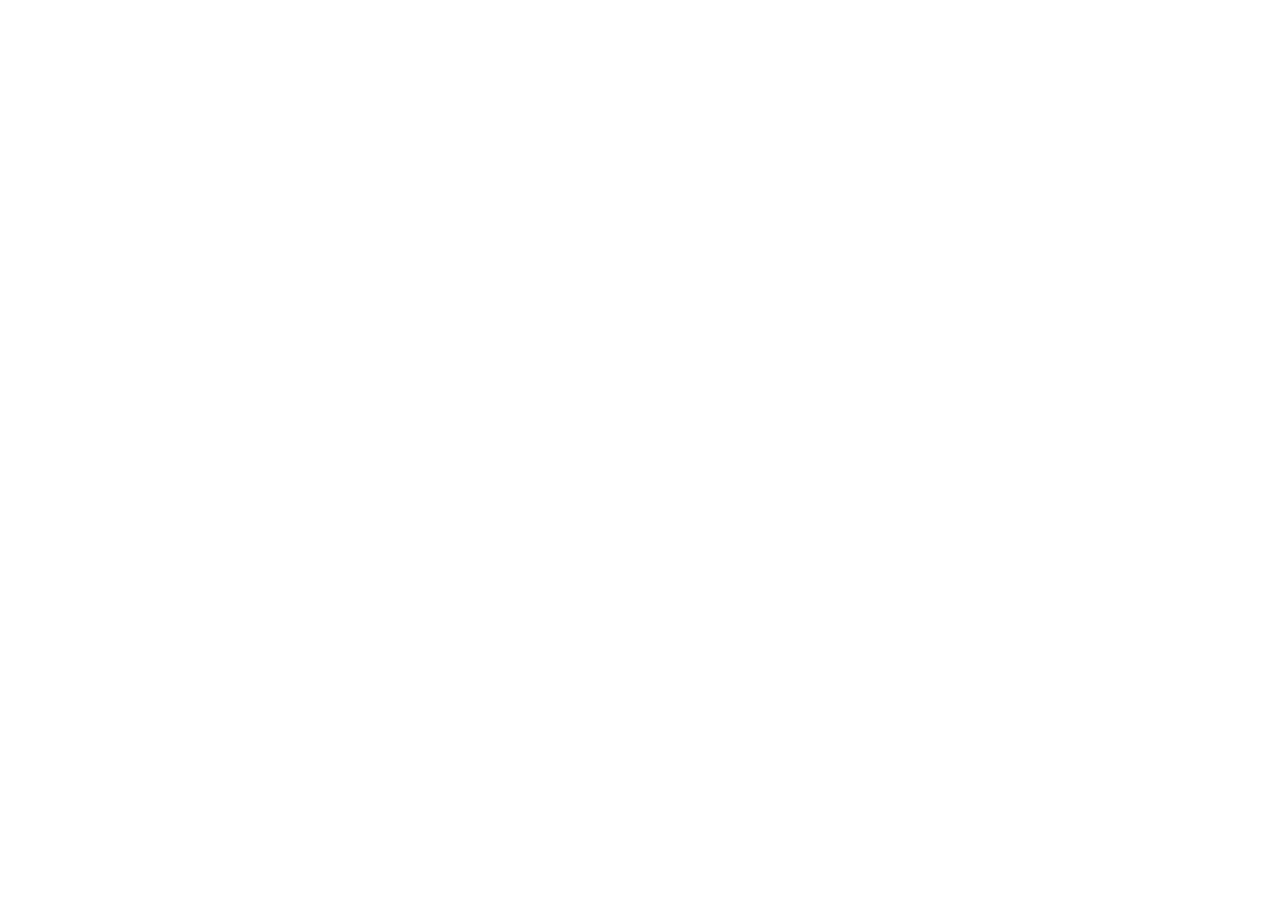
==== beta/index.html @ 8f597261 "Import of Tox-XStarWake/WakeTV" ====
<!DOCTYPE html>
<html lang="en">
    <head>
        <meta charset="utf-8">
        <meta name="viewport" content="width=device-width, initial-scale=1">

        <title>WakeTV Team Viewer</title>
        <meta name="description" content="Viewer to help provide support for WakeTV Stream Team Members">
        <meta name="author" content="Twitter: @Toxic__Salt">
        <link rel="shortcut icon" href="img/WakeTV_icon.ico">

        <link rel="stylesheet" href="https://www.xstarwake.org/css/beta.css">

        <!-- <script type="module" src="js/viewer.js"></script> -->
        <script type="text/javascript" src="https://www.xstarwake.org/js/beta.js"></script>
        <script type="text/javascript" src="https://embed.twitch.tv/embed/v1.js"></script>

        <script>
            if (location.protocol != "https:") {
              location.href =
                "https:" +
                window.location.href.substring(window.location.protocol.length);
            }
        </script>

        <!-- <script src="http://www.xstarwake.org/js/ga-optout.js" type="text/javascript"></script> -->

    </head>

    <body>

      <script type="text/javascript" src="https://ajax.googleapis.com/ajax/libs/jquery/1.6.0/jquery.min.js"></script>
      <script type="text/javascript">
      $(function(){
          $('#xstarwake-button').click(function(){ 
              if(!$('#xstarwake_iframe').length) {
                      $('#xstarwake-player').html('<iframe id="xstarwake_iframe" src="https://www.twitch.tv/embed/xstarwake/chat?parent=www.xstarwake.org" width="340" height="400"></iframe>');
              }
          });   
      });
      </script>
       
      <div id="xstarwake-player">
        <button type="button" id="xstarwake-button" onclick="xstarwake_chat()">XStarWake Chat</button>
      </div>

      <script>
        var xstarwakeoptions = {
          channel: "xqcow",
          width: 340,
          height: 400,
          layout: "video-with-chat",
          theme: "dark",
          parent: [
            "glitch.com",
            "xstarwake.org",
            "www.xstarwake.org",
            "www-xstarwake-org.glitch.me",
            "localhost",
          ],
        };
      
        var xstarwakeplayer = new Twitch.Player("xstarwake-player", xstarwakeoptions);
        xstarwakeplayer.addEventListener(Twitch.Player.READY, xstarwakeinitiate)
        xstarwakeembed.addEventListener(Twitch.Player.VIDEO_READY, xstarwakeinitiate)
    
        function xstarwakeinitiate() {
          xstarwakeplayer.addEventListener(Twitch.Player.ONLINE, xstarwakeOnline);
          xstarwakeplayer.addEventListener(Twitch.Player.OFFLINE, xstarwakeOffline);
          xstarwakeplayer.removeEventListener(Twitch.Player.READY, xstarwakeinitiate);
        }
    
        function xstarwakeOnline() {
          document.getElementById("xstarwake-player").classList.remove('hide');
          document.getElementById("xstarwake-player").classList.add('show');
          xstarwakeplayer.removeEventListener(Twitch.Player.ONLINE, xstarwakeOnline);
          xstarwakeplayer.addEventListener(Twitch.Player.OFFLINE, xstarwakeOffline);
          xstarwakeplayer.setMuted(false);
        }
    
        function xstarwakeOffline() {
          document.getElementById("xstarwake-player").classList.add('hide');
          document.getElementById("xstarwake-player").classList.remove('show');
          xstarwakeplayer.removeEventListener(Twitch.Player.OFFLINE, xstarwakeOffline);
          xstarwakeplayer.addEventListener(Twitch.Player.ONLINE, xstarwakeOnline);
          xstarwakeplayer.setMuted(true);
        }

      </script>

<div id="toxic__salt-player"></div>

      <script>
        var toxic__saltoptions = {
          channel: "toxic__salt",
          width: 340,
          height: 400,
          layout: "video-with-chat",
          theme: "dark",
          parent: [
            "glitch.com",
            "xstarwake.org",
            "www.xstarwake.org",
            "www-xstarwake-org.glitch.me",
            "localhost",
          ],
        };
      
        var toxic__saltplayer = new Twitch.Player("toxic__salt-player", toxic__saltoptions);
        toxic__saltplayer.addEventListener(Twitch.Player.READY, toxic__saltinitiate)
        toxic__saltembed.addEventListener(Twitch.Player.VIDEO_READY, toxic__saltinitiate)
    
        function toxic__saltinitiate() {
          toxic__saltplayer.addEventListener(Twitch.Player.ONLINE, toxic__saltOnline);
          toxic__saltplayer.addEventListener(Twitch.Player.OFFLINE, toxic__saltOffline);
          toxic__saltplayer.removeEventListener(Twitch.Player.READY, toxic__saltinitiate);
        }
    
        function toxic__saltOnline() {
          document.getElementById("toxic__salt-player").classList.remove('hide');
          document.getElementById("toxic__salt-player").classList.add('show');
          toxic__saltplayer.removeEventListener(Twitch.Player.ONLINE, toxic__saltOnline);
          toxic__saltplayer.addEventListener(Twitch.Player.OFFLINE, toxic__saltOffline);
          toxic__saltplayer.setMuted(false);
        }
    
        function toxic__saltOffline() {
          document.getElementById("toxic__salt-player").classList.add('hide');
          document.getElementById("toxic__salt-player").classList.remove('show');
          toxic__saltplayer.removeEventListener(Twitch.Player.OFFLINE, toxic__saltOffline);
          toxic__saltplayer.addEventListener(Twitch.Player.ONLINE, toxic__saltOnline);
          toxic__saltplayer.setMuted(true);
        }

      </script>

<div id="spacemages-player"></div>

      <script>
        var spacemagesoptions = {
          channel: "spacemages",
          width: 340,
          height: 400,
          layout: "video-with-chat",
          theme: "dark",
          parent: [
            "glitch.com",
            "xstarwake.org",
            "www.xstarwake.org",
            "www-xstarwake-org.glitch.me",
            "localhost",
          ],
        };
      
        var spacemagesplayer = new Twitch.Player("spacemages-player", spacemagesoptions);
        spacemagesplayer.addEventListener(Twitch.Player.READY, spacemagesinitiate)
        spacemagesembed.addEventListener(Twitch.Player.VIDEO_READY, spacemagesinitiate)
    
        function spacemagesinitiate() {
          spacemagesplayer.addEventListener(Twitch.Player.ONLINE, spacemagesOnline);
          spacemagesplayer.addEventListener(Twitch.Player.OFFLINE, spacemagesOffline);
          spacemagesplayer.removeEventListener(Twitch.Player.READY, spacemagesinitiate);
        }
    
        function spacemagesOnline() {
          document.getElementById("spacemages-player").classList.remove('hide');
          document.getElementById("spacemages-player").classList.add('show');
          spacemagesplayer.removeEventListener(Twitch.Player.ONLINE, spacemagesOnline);
          spacemagesplayer.addEventListener(Twitch.Player.OFFLINE, spacemagesOffline);
          spacemagesplayer.setMuted(false);
        }
    
        function spacemagesOffline() {
          document.getElementById("spacemages-player").classList.add('hide');
          document.getElementById("spacemages-player").classList.remove('show');
          spacemagesplayer.removeEventListener(Twitch.Player.OFFLINE, spacemagesOffline);
          spacemagesplayer.addEventListener(Twitch.Player.ONLINE, spacemagesOnline);
          spacemagesplayer.setMuted(true);
        }

      </script>

<div id="chefduckie-player"></div>

      <script>
        var chefduckieoptions = {
          channel: "chefduckie",
          width: 340,
          height: 400,
          layout: "video-with-chat",
          theme: "dark",
          parent: [
            "glitch.com",
            "xstarwake.org",
            "www.xstarwake.org",
            "www-xstarwake-org.glitch.me",
            "localhost",
          ],
        };
      
        var chefduckieplayer = new Twitch.Player("chefduckie-player", chefduckieoptions);
        chefduckieplayer.addEventListener(Twitch.Player.READY, chefduckieinitiate)
        chefduckieembed.addEventListener(Twitch.Player.VIDEO_READY, chefduckieinitiate)
    
        function chefduckieinitiate() {
          chefduckieplayer.addEventListener(Twitch.Player.ONLINE, chefduckieOnline);
          chefduckieplayer.addEventListener(Twitch.Player.OFFLINE, chefduckieOffline);
          chefduckieplayer.removeEventListener(Twitch.Player.READY, chefduckieinitiate);
        }
    
        function chefduckieOnline() {
          document.getElementById("chefduckie-player").classList.remove('hide');
          document.getElementById("chefduckie-player").classList.add('show');
          chefduckieplayer.removeEventListener(Twitch.Player.ONLINE, chefduckieOnline);
          chefduckieplayer.addEventListener(Twitch.Player.OFFLINE, chefduckieOffline);
          chefduckieplayer.setMuted(false);
        }
    
        function chefduckieOffline() {
          document.getElementById("chefduckie-player").classList.add('hide');
          document.getElementById("chefduckie-player").classList.remove('show');
          chefduckieplayer.removeEventListener(Twitch.Player.OFFLINE, chefduckieOffline);
          chefduckieplayer.addEventListener(Twitch.Player.ONLINE, chefduckieOnline);
          chefduckieplayer.setMuted(true);
        }

      </script>

<div id="deadinthescene-player"></div>

<script>
  var deadinthesceneoptions = {
    channel: "deadinthescene",
    width: 340,
    height: 400,
    layout: "video-with-chat",
    theme: "dark",
    parent: [
      "glitch.com",
      "xstarwake.org",
      "www.xstarwake.org",
      "www-xstarwake-org.glitch.me",
      "localhost",
    ],
  };

  var deadinthesceneplayer = new Twitch.Player("deadinthescene-player", deadinthesceneoptions);
  deadinthesceneplayer.addEventListener(Twitch.Player.READY, deadinthesceneinitiate)
  deadinthesceneembed.addEventListener(Twitch.Player.VIDEO_READY, deadinthesceneinitiate)

  function deadinthesceneinitiate() {
    deadinthesceneplayer.addEventListener(Twitch.Player.ONLINE, deadinthesceneOnline);
    deadinthesceneplayer.addEventListener(Twitch.Player.OFFLINE, deadinthesceneOffline);
    deadinthesceneplayer.removeEventListener(Twitch.Player.READY, deadinthesceneinitiate);
  }

  function deadinthesceneOnline() {
    document.getElementById("deadinthescene-player").classList.remove('hide');
    document.getElementById("deadinthescene-player").classList.add('show');
    deadinthesceneplayer.removeEventListener(Twitch.Player.ONLINE, deadinthesceneOnline);
    deadinthesceneplayer.addEventListener(Twitch.Player.OFFLINE, deadinthesceneOffline);
    deadinthesceneplayer.setMuted(false);
  }

  function deadinthesceneOffline() {
    document.getElementById("deadinthescene-player").classList.add('hide');
    document.getElementById("deadinthescene-player").classList.remove('show');
    deadinthesceneplayer.removeEventListener(Twitch.Player.OFFLINE, deadinthesceneOffline);
    deadinthesceneplayer.addEventListener(Twitch.Player.ONLINE, deadinthesceneOnline);
    deadinthesceneplayer.setMuted(true);
  }

</script>

<div id="doubleknees-player"></div>

<script>
  var doublekneesoptions = {
    channel: "doubleknees",
    width: 340,
    height: 400,
    layout: "video-with-chat",
    theme: "dark",
    parent: [
      "glitch.com",
      "xstarwake.org",
      "www.xstarwake.org",
      "www-xstarwake-org.glitch.me",
      "localhost",
    ],
  };

  var doublekneesplayer = new Twitch.Player("doubleknees-player", doublekneesoptions);
  doublekneesplayer.addEventListener(Twitch.Player.READY, doublekneesinitiate)
  doublekneesembed.addEventListener(Twitch.Player.VIDEO_READY, doublekneesinitiate)

  function doublekneesinitiate() {
    doublekneesplayer.addEventListener(Twitch.Player.ONLINE, doublekneesOnline);
    doublekneesplayer.addEventListener(Twitch.Player.OFFLINE, doublekneesOffline);
    doublekneesplayer.removeEventListener(Twitch.Player.READY, doublekneesinitiate);
  }

  function doublekneesOnline() {
    document.getElementById("doubleknees-player").classList.remove('hide');
    document.getElementById("doubleknees-player").classList.add('show');
    doublekneesplayer.removeEventListener(Twitch.Player.ONLINE, doublekneesOnline);
    doublekneesplayer.addEventListener(Twitch.Player.OFFLINE, doublekneesOffline);
    doublekneesplayer.setMuted(false);
  }

  function doublekneesOffline() {
    document.getElementById("doubleknees-player").classList.add('hide');
    document.getElementById("doubleknees-player").classList.remove('show');
    doublekneesplayer.removeEventListener(Twitch.Player.OFFLINE, doublekneesOffline);
    doublekneesplayer.addEventListener(Twitch.Player.ONLINE, doublekneesOnline);
    doublekneesplayer.setMuted(true);
  }

</script>

<div id="fearsumbeard-player"></div>

<script>
  var fearsumbeardoptions = {
    channel: "fearsumbeard",
    width: 340,
    height: 400,
    layout: "video-with-chat",
    theme: "dark",
    parent: [
      "glitch.com",
      "xstarwake.org",
      "www.xstarwake.org",
      "www-xstarwake-org.glitch.me",
      "localhost",
    ],
  };

  var fearsumbeardplayer = new Twitch.Player("fearsumbeard-player", fearsumbeardoptions);
  fearsumbeardplayer.addEventListener(Twitch.Player.READY, fearsumbeardinitiate)
  fearsumbeardembed.addEventListener(Twitch.Player.VIDEO_READY, fearsumbeardinitiate)

  function fearsumbeardinitiate() {
    fearsumbeardplayer.addEventListener(Twitch.Player.ONLINE, fearsumbeardOnline);
    fearsumbeardplayer.addEventListener(Twitch.Player.OFFLINE, fearsumbeardOffline);
    fearsumbeardplayer.removeEventListener(Twitch.Player.READY, fearsumbeardinitiate);
  }

  function fearsumbeardOnline() {
    document.getElementById("fearsumbeard-player").classList.remove('hide');
    document.getElementById("fearsumbeard-player").classList.add('show');
    fearsumbeardplayer.removeEventListener(Twitch.Player.ONLINE, fearsumbeardOnline);
    fearsumbeardplayer.addEventListener(Twitch.Player.OFFLINE, fearsumbeardOffline);
    fearsumbeardplayer.setMuted(false);
  }

  function fearsumbeardOffline() {
    document.getElementById("fearsumbeard-player").classList.add('hide');
    document.getElementById("fearsumbeard-player").classList.remove('show');
    fearsumbeardplayer.removeEventListener(Twitch.Player.OFFLINE, fearsumbeardOffline);
    fearsumbeardplayer.addEventListener(Twitch.Player.ONLINE, fearsumbeardOnline);
    fearsumbeardplayer.setMuted(true);
  }

</script>


    </body>
</html>
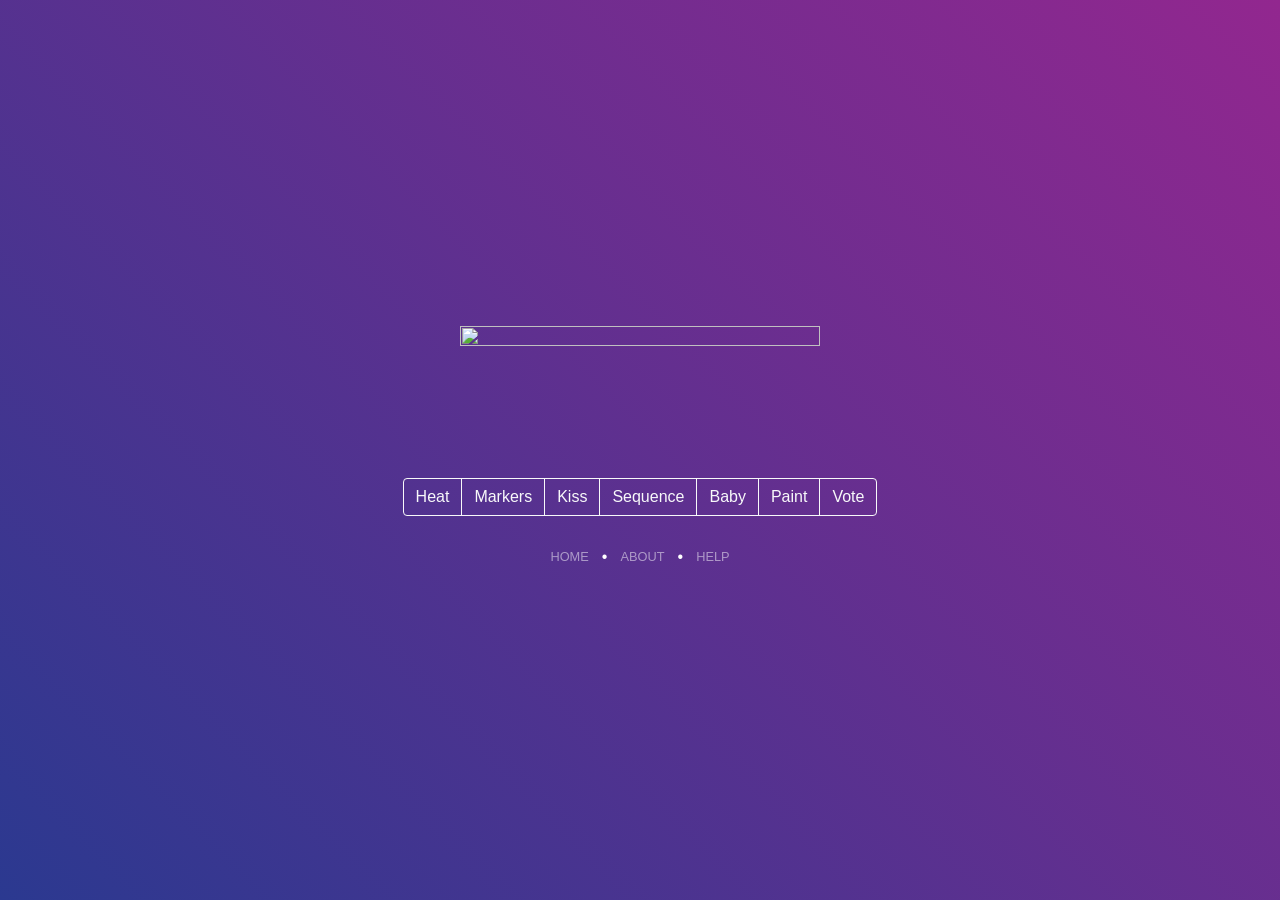
==== commit 5a73907e: "Update index.html" ====
--- a/beta/index.html
+++ b/beta/index.html
@@ -1,369 +1,107 @@
-<!DOCTYPE html>
+<!doctype html>
 <html lang="en">
-    <head>
-        <meta charset="utf-8">
-        <meta name="viewport" content="width=device-width, initial-scale=1">
 
-        <title>WakeTV Team Viewer</title>
-        <meta name="description" content="Viewer to help provide support for WakeTV Stream Team Members">
-        <meta name="author" content="Twitter: @Toxic__Salt">
-        <link rel="shortcut icon" href="img/WakeTV_icon.ico">
+<head>
 
-        <link rel="stylesheet" href="https://www.xstarwake.org/css/beta.css">
+    <meta charset="utf-8">
+    <meta name="viewport" content="width=device-width, initial-scale=1, shrink-to-fit=no">
 
-        <!-- <script type="module" src="js/viewer.js"></script> -->
-        <script type="text/javascript" src="https://www.xstarwake.org/js/beta.js"></script>
-        <script type="text/javascript" src="https://embed.twitch.tv/embed/v1.js"></script>
+    <link rel="stylesheet" href="https://stackpath.bootstrapcdn.com/bootstrap/4.3.0/css/bootstrap.min.css"
+        integrity="sha384-PDle/QlgIONtM1aqA2Qemk5gPOE7wFq8+Em+G/hmo5Iq0CCmYZLv3fVRDJ4MMwEA" crossorigin="anonymous">
 
-        <script>
-            if (location.protocol != "https:") {
-              location.href =
-                "https:" +
-                window.location.href.substring(window.location.protocol.length);
-            }
-        </script>
-
-        <!-- <script src="http://www.xstarwake.org/js/ga-optout.js" type="text/javascript"></script> -->
-
-    </head>
-
-    <body>
-
-      <script type="text/javascript" src="https://ajax.googleapis.com/ajax/libs/jquery/1.6.0/jquery.min.js"></script>
-      <script type="text/javascript">
-      $(function(){
-          $('#xstarwake-button').click(function(){ 
-              if(!$('#xstarwake_iframe').length) {
-                      $('#xstarwake-player').html('<iframe id="xstarwake_iframe" src="https://www.twitch.tv/embed/xstarwake/chat?parent=www.xstarwake.org" width="340" height="400"></iframe>');
-              }
-          });   
-      });
-      </script>
-       
-      <div id="xstarwake-player">
-        <button type="button" id="xstarwake-button" onclick="xstarwake_chat()">XStarWake Chat</button>
-      </div>
-
-      <script>
-        var xstarwakeoptions = {
-          channel: "xqcow",
-          width: 340,
-          height: 400,
-          layout: "video-with-chat",
-          theme: "dark",
-          parent: [
-            "glitch.com",
-            "xstarwake.org",
-            "www.xstarwake.org",
-            "www-xstarwake-org.glitch.me",
-            "localhost",
-          ],
-        };
-      
-        var xstarwakeplayer = new Twitch.Player("xstarwake-player", xstarwakeoptions);
-        xstarwakeplayer.addEventListener(Twitch.Player.READY, xstarwakeinitiate)
-        xstarwakeembed.addEventListener(Twitch.Player.VIDEO_READY, xstarwakeinitiate)
-    
-        function xstarwakeinitiate() {
-          xstarwakeplayer.addEventListener(Twitch.Player.ONLINE, xstarwakeOnline);
-          xstarwakeplayer.addEventListener(Twitch.Player.OFFLINE, xstarwakeOffline);
-          xstarwakeplayer.removeEventListener(Twitch.Player.READY, xstarwakeinitiate);
-        }
-    
-        function xstarwakeOnline() {
-          document.getElementById("xstarwake-player").classList.remove('hide');
-          document.getElementById("xstarwake-player").classList.add('show');
-          xstarwakeplayer.removeEventListener(Twitch.Player.ONLINE, xstarwakeOnline);
-          xstarwakeplayer.addEventListener(Twitch.Player.OFFLINE, xstarwakeOffline);
-          xstarwakeplayer.setMuted(false);
-        }
-    
-        function xstarwakeOffline() {
-          document.getElementById("xstarwake-player").classList.add('hide');
-          document.getElementById("xstarwake-player").classList.remove('show');
-          xstarwakeplayer.removeEventListener(Twitch.Player.OFFLINE, xstarwakeOffline);
-          xstarwakeplayer.addEventListener(Twitch.Player.ONLINE, xstarwakeOnline);
-          xstarwakeplayer.setMuted(true);
+    <style>
+        body,
+        html {
+            background: #2b3990;
+            background: linear-gradient(45deg, #2b3990 0%, #92278f 100%);
+            height: 100%;
         }
 
-      </script>
-
-<div id="toxic__salt-player"></div>
-
-      <script>
-        var toxic__saltoptions = {
-          channel: "toxic__salt",
-          width: 340,
-          height: 400,
-          layout: "video-with-chat",
-          theme: "dark",
-          parent: [
-            "glitch.com",
-            "xstarwake.org",
-            "www.xstarwake.org",
-            "www-xstarwake-org.glitch.me",
-            "localhost",
-          ],
-        };
-      
-        var toxic__saltplayer = new Twitch.Player("toxic__salt-player", toxic__saltoptions);
-        toxic__saltplayer.addEventListener(Twitch.Player.READY, toxic__saltinitiate)
-        toxic__saltembed.addEventListener(Twitch.Player.VIDEO_READY, toxic__saltinitiate)
-    
-        function toxic__saltinitiate() {
-          toxic__saltplayer.addEventListener(Twitch.Player.ONLINE, toxic__saltOnline);
-          toxic__saltplayer.addEventListener(Twitch.Player.OFFLINE, toxic__saltOffline);
-          toxic__saltplayer.removeEventListener(Twitch.Player.READY, toxic__saltinitiate);
-        }
-    
-        function toxic__saltOnline() {
-          document.getElementById("toxic__salt-player").classList.remove('hide');
-          document.getElementById("toxic__salt-player").classList.add('show');
-          toxic__saltplayer.removeEventListener(Twitch.Player.ONLINE, toxic__saltOnline);
-          toxic__saltplayer.addEventListener(Twitch.Player.OFFLINE, toxic__saltOffline);
-          toxic__saltplayer.setMuted(false);
-        }
-    
-        function toxic__saltOffline() {
-          document.getElementById("toxic__salt-player").classList.add('hide');
-          document.getElementById("toxic__salt-player").classList.remove('show');
-          toxic__saltplayer.removeEventListener(Twitch.Player.OFFLINE, toxic__saltOffline);
-          toxic__saltplayer.addEventListener(Twitch.Player.ONLINE, toxic__saltOnline);
-          toxic__saltplayer.setMuted(true);
+        footer {
+            color: white;
         }
 
-      </script>
-
-<div id="spacemages-player"></div>
-
-      <script>
-        var spacemagesoptions = {
-          channel: "spacemages",
-          width: 340,
-          height: 400,
-          layout: "video-with-chat",
-          theme: "dark",
-          parent: [
-            "glitch.com",
-            "xstarwake.org",
-            "www.xstarwake.org",
-            "www-xstarwake-org.glitch.me",
-            "localhost",
-          ],
-        };
-      
-        var spacemagesplayer = new Twitch.Player("spacemages-player", spacemagesoptions);
-        spacemagesplayer.addEventListener(Twitch.Player.READY, spacemagesinitiate)
-        spacemagesembed.addEventListener(Twitch.Player.VIDEO_READY, spacemagesinitiate)
-    
-        function spacemagesinitiate() {
-          spacemagesplayer.addEventListener(Twitch.Player.ONLINE, spacemagesOnline);
-          spacemagesplayer.addEventListener(Twitch.Player.OFFLINE, spacemagesOffline);
-          spacemagesplayer.removeEventListener(Twitch.Player.READY, spacemagesinitiate);
-        }
-    
-        function spacemagesOnline() {
-          document.getElementById("spacemages-player").classList.remove('hide');
-          document.getElementById("spacemages-player").classList.add('show');
-          spacemagesplayer.removeEventListener(Twitch.Player.ONLINE, spacemagesOnline);
-          spacemagesplayer.addEventListener(Twitch.Player.OFFLINE, spacemagesOffline);
-          spacemagesplayer.setMuted(false);
-        }
-    
-        function spacemagesOffline() {
-          document.getElementById("spacemages-player").classList.add('hide');
-          document.getElementById("spacemages-player").classList.remove('show');
-          spacemagesplayer.removeEventListener(Twitch.Player.OFFLINE, spacemagesOffline);
-          spacemagesplayer.addEventListener(Twitch.Player.ONLINE, spacemagesOnline);
-          spacemagesplayer.setMuted(true);
+        .btn-link {
+            color: white;
+            opacity: .5;
+            text-transform: uppercase;
+            font-size: .8em;
         }
 
-      </script>
+        .btn-link:hover {
+            color: white;
+            opacity: 1;
+            text-decoration: none;
+        }
+    </style>
 
-<div id="chefduckie-player"></div>
+    <title>Heat</title>
 
-      <script>
-        var chefduckieoptions = {
-          channel: "chefduckie",
-          width: 340,
-          height: 400,
-          layout: "video-with-chat",
-          theme: "dark",
-          parent: [
-            "glitch.com",
-            "xstarwake.org",
-            "www.xstarwake.org",
-            "www-xstarwake-org.glitch.me",
-            "localhost",
-          ],
-        };
-      
-        var chefduckieplayer = new Twitch.Player("chefduckie-player", chefduckieoptions);
-        chefduckieplayer.addEventListener(Twitch.Player.READY, chefduckieinitiate)
-        chefduckieembed.addEventListener(Twitch.Player.VIDEO_READY, chefduckieinitiate)
-    
-        function chefduckieinitiate() {
-          chefduckieplayer.addEventListener(Twitch.Player.ONLINE, chefduckieOnline);
-          chefduckieplayer.addEventListener(Twitch.Player.OFFLINE, chefduckieOffline);
-          chefduckieplayer.removeEventListener(Twitch.Player.READY, chefduckieinitiate);
-        }
-    
-        function chefduckieOnline() {
-          document.getElementById("chefduckie-player").classList.remove('hide');
-          document.getElementById("chefduckie-player").classList.add('show');
-          chefduckieplayer.removeEventListener(Twitch.Player.ONLINE, chefduckieOnline);
-          chefduckieplayer.addEventListener(Twitch.Player.OFFLINE, chefduckieOffline);
-          chefduckieplayer.setMuted(false);
-        }
-    
-        function chefduckieOffline() {
-          document.getElementById("chefduckie-player").classList.add('hide');
-          document.getElementById("chefduckie-player").classList.remove('show');
-          chefduckieplayer.removeEventListener(Twitch.Player.OFFLINE, chefduckieOffline);
-          chefduckieplayer.addEventListener(Twitch.Player.ONLINE, chefduckieOnline);
-          chefduckieplayer.setMuted(true);
-        }
+</head>
 
-      </script>
-
-<div id="deadinthescene-player"></div>
-
-<script>
-  var deadinthesceneoptions = {
-    channel: "deadinthescene",
-    width: 340,
-    height: 400,
-    layout: "video-with-chat",
-    theme: "dark",
-    parent: [
-      "glitch.com",
-      "xstarwake.org",
-      "www.xstarwake.org",
-      "www-xstarwake-org.glitch.me",
-      "localhost",
-    ],
-  };
-
-  var deadinthesceneplayer = new Twitch.Player("deadinthescene-player", deadinthesceneoptions);
-  deadinthesceneplayer.addEventListener(Twitch.Player.READY, deadinthesceneinitiate)
-  deadinthesceneembed.addEventListener(Twitch.Player.VIDEO_READY, deadinthesceneinitiate)
-
-  function deadinthesceneinitiate() {
-    deadinthesceneplayer.addEventListener(Twitch.Player.ONLINE, deadinthesceneOnline);
-    deadinthesceneplayer.addEventListener(Twitch.Player.OFFLINE, deadinthesceneOffline);
-    deadinthesceneplayer.removeEventListener(Twitch.Player.READY, deadinthesceneinitiate);
-  }
-
-  function deadinthesceneOnline() {
-    document.getElementById("deadinthescene-player").classList.remove('hide');
-    document.getElementById("deadinthescene-player").classList.add('show');
-    deadinthesceneplayer.removeEventListener(Twitch.Player.ONLINE, deadinthesceneOnline);
-    deadinthesceneplayer.addEventListener(Twitch.Player.OFFLINE, deadinthesceneOffline);
-    deadinthesceneplayer.setMuted(false);
-  }
-
-  function deadinthesceneOffline() {
-    document.getElementById("deadinthescene-player").classList.add('hide');
-    document.getElementById("deadinthescene-player").classList.remove('show');
-    deadinthesceneplayer.removeEventListener(Twitch.Player.OFFLINE, deadinthesceneOffline);
-    deadinthesceneplayer.addEventListener(Twitch.Player.ONLINE, deadinthesceneOnline);
-    deadinthesceneplayer.setMuted(true);
-  }
-
-</script>
-
-<div id="doubleknees-player"></div>
-
-<script>
-  var doublekneesoptions = {
-    channel: "doubleknees",
-    width: 340,
-    height: 400,
-    layout: "video-with-chat",
-    theme: "dark",
-    parent: [
-      "glitch.com",
-      "xstarwake.org",
-      "www.xstarwake.org",
-      "www-xstarwake-org.glitch.me",
-      "localhost",
-    ],
-  };
-
-  var doublekneesplayer = new Twitch.Player("doubleknees-player", doublekneesoptions);
-  doublekneesplayer.addEventListener(Twitch.Player.READY, doublekneesinitiate)
-  doublekneesembed.addEventListener(Twitch.Player.VIDEO_READY, doublekneesinitiate)
-
-  function doublekneesinitiate() {
-    doublekneesplayer.addEventListener(Twitch.Player.ONLINE, doublekneesOnline);
-    doublekneesplayer.addEventListener(Twitch.Player.OFFLINE, doublekneesOffline);
-    doublekneesplayer.removeEventListener(Twitch.Player.READY, doublekneesinitiate);
-  }
-
-  function doublekneesOnline() {
-    document.getElementById("doubleknees-player").classList.remove('hide');
-    document.getElementById("doubleknees-player").classList.add('show');
-    doublekneesplayer.removeEventListener(Twitch.Player.ONLINE, doublekneesOnline);
-    doublekneesplayer.addEventListener(Twitch.Player.OFFLINE, doublekneesOffline);
-    doublekneesplayer.setMuted(false);
-  }
-
-  function doublekneesOffline() {
-    document.getElementById("doubleknees-player").classList.add('hide');
-    document.getElementById("doubleknees-player").classList.remove('show');
-    doublekneesplayer.removeEventListener(Twitch.Player.OFFLINE, doublekneesOffline);
-    doublekneesplayer.addEventListener(Twitch.Player.ONLINE, doublekneesOnline);
-    doublekneesplayer.setMuted(true);
-  }
-
-</script>
-
-<div id="fearsumbeard-player"></div>
-
-<script>
-  var fearsumbeardoptions = {
-    channel: "fearsumbeard",
-    width: 340,
-    height: 400,
-    layout: "video-with-chat",
-    theme: "dark",
-    parent: [
-      "glitch.com",
-      "xstarwake.org",
-      "www.xstarwake.org",
-      "www-xstarwake-org.glitch.me",
-      "localhost",
-    ],
-  };
-
-  var fearsumbeardplayer = new Twitch.Player("fearsumbeard-player", fearsumbeardoptions);
-  fearsumbeardplayer.addEventListener(Twitch.Player.READY, fearsumbeardinitiate)
-  fearsumbeardembed.addEventListener(Twitch.Player.VIDEO_READY, fearsumbeardinitiate)
-
-  function fearsumbeardinitiate() {
-    fearsumbeardplayer.addEventListener(Twitch.Player.ONLINE, fearsumbeardOnline);
-    fearsumbeardplayer.addEventListener(Twitch.Player.OFFLINE, fearsumbeardOffline);
-    fearsumbeardplayer.removeEventListener(Twitch.Player.READY, fearsumbeardinitiate);
-  }
-
-  function fearsumbeardOnline() {
-    document.getElementById("fearsumbeard-player").classList.remove('hide');
-    document.getElementById("fearsumbeard-player").classList.add('show');
-    fearsumbeardplayer.removeEventListener(Twitch.Player.ONLINE, fearsumbeardOnline);
-    fearsumbeardplayer.addEventListener(Twitch.Player.OFFLINE, fearsumbeardOffline);
-    fearsumbeardplayer.setMuted(false);
-  }
-
-  function fearsumbeardOffline() {
-    document.getElementById("fearsumbeard-player").classList.add('hide');
-    document.getElementById("fearsumbeard-player").classList.remove('show');
-    fearsumbeardplayer.removeEventListener(Twitch.Player.OFFLINE, fearsumbeardOffline);
-    fearsumbeardplayer.addEventListener(Twitch.Player.ONLINE, fearsumbeardOnline);
-    fearsumbeardplayer.setMuted(true);
-  }
-
-</script>
+<body>
 
 
-    </body>
-</html>
+    <div class="container h-100">
+
+        <div class="row h-100 justify-content-center align-items-center">
+
+            <div class="col-8">
+
+                <div class="row mb-4">
+                    <div class="col text-center">
+                        <a href="/"><img src="/images/heat.svg" width="360" height="128" class="img-fluid"></a>
+                    </div>
+                </div>
+
+                <div class="row justify-content-center align-items-center text-center">
+                    <div id="demos" class="btn-group" role="group" aria-label="Basic example">
+                        <a class="btn btn-outline-light" href="/heatmap/">Heat</a>
+                        <a class="btn btn-outline-light" href="/markers/">Markers</a>
+                        <a class="btn btn-outline-light" href="/kissingbooth/">Kiss</a>
+                        <a class="btn btn-outline-light" href="/sequence/">Sequence</a>
+                        <a class="btn btn-outline-light" href="/baby/">Baby</a>
+                        <a class="btn btn-outline-light" href="/paint/">Paint</a>
+                        <a class="btn btn-outline-light" href="/vote/">Vote</a>
+                        <!-- <a class="btn btn-outline-light" href="/warp/">Warp</a>
+                        <a class="btn btn-outline-light" href="/pixel/">Pixel</a> -->
+                    </div>
+                </div>
+
+                <footer class="row justify-content-center align-items-center text-center  mt-4">
+                    <a href="/" class="btn btn-link">Home</a> &bull; <a href="/about/" class="btn btn-link">About</a>
+                    &bull; <a href="/help/" class="btn btn-link">Help</a>
+                </footer>
+
+            </div>
+
+        </div>
+
+    </div>
+
+    <script src="https://code.jquery.com/jquery-3.3.1.slim.min.js"
+        integrity="sha384-q8i/X+965DzO0rT7abK41JStQIAqVgRVzpbzo5smXKp4YfRvH+8abtTE1Pi6jizo"
+        crossorigin="anonymous"></script>
+    <script src="https://stackpath.bootstrapcdn.com/bootstrap/4.3.0/js/bootstrap.min.js"
+        integrity="sha384-7aThvCh9TypR7fIc2HV4O/nFMVCBwyIUKL8XCtKE+8xgCgl/PQGuFsvShjr74PBp"
+        crossorigin="anonymous"></script>
+
+    <script>
+        (function () {
+
+            const params = (new URL(document.location)).searchParams;
+            const channel = params.get("channel") || params.get("channelID") || 100031197;
+
+            console.log(channel);
+
+            $("#demos").children().each(function (index, element) {
+                $(element).attr('href', $(element).attr('href') + "?channel=" + channel);
+            });
+
+        })();
+
+    </script>
+
+</body>
+
+</html>
